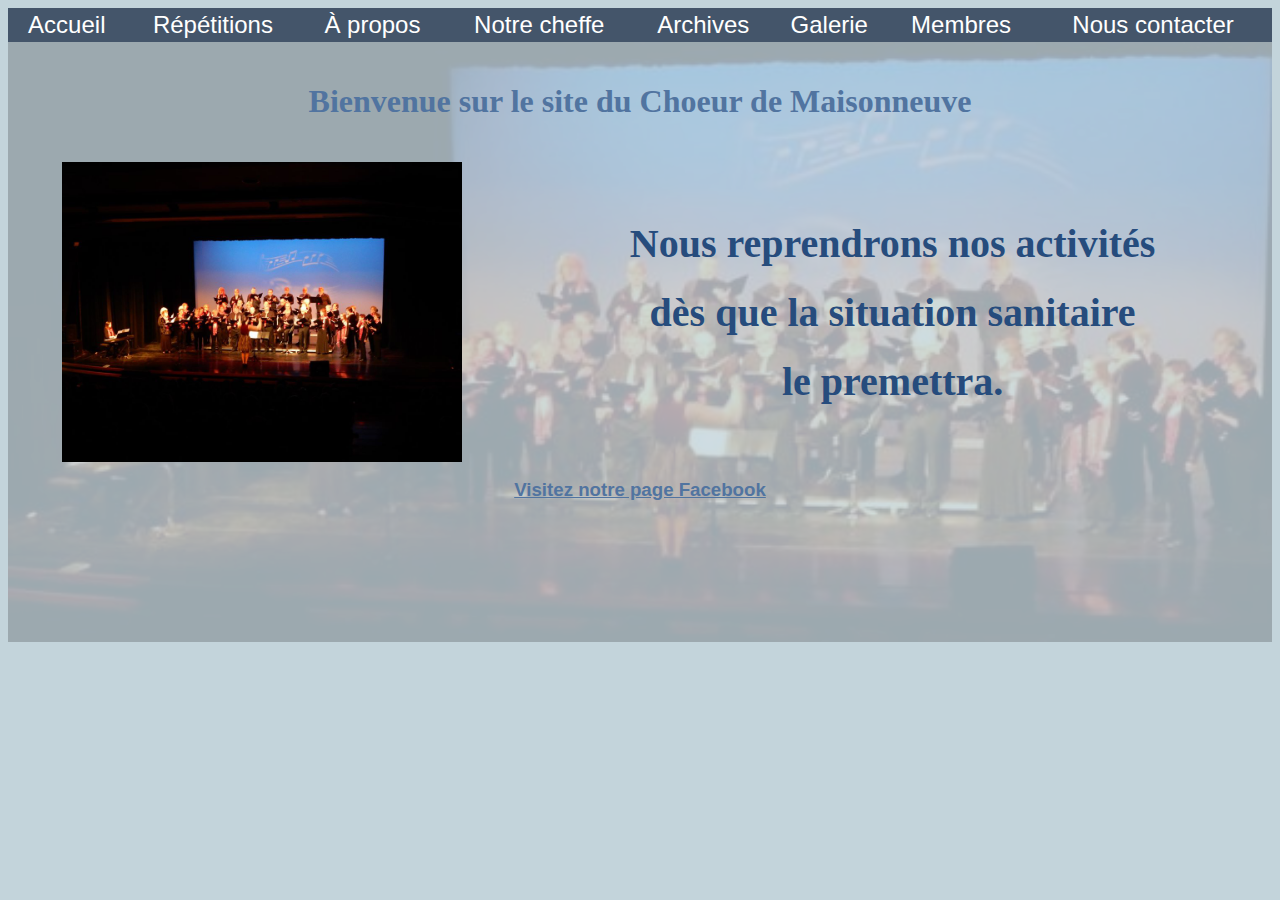
==== index.html @ 8cee1877 "Add files via upload" ====
<!DOCTYPE html>
<head>
<title>Choeur de Maisonneuve</title>
<link rel="stylesheet" type="text/css" media="screen" title="style" href="CSS/style_de_baseslide.css"/>
<!--meta name="viewport" content="width=device-width, initial-scale=1.0"-->
<meta charset="utf-8">
<style>
.mySlides {display:none;}
</style>
</head>
<body>

<SCRIPT type="text/javascript" src="pageslide.js">

</SCRIPT>



 <table class="bandeau" width=100% height= 25 border=0>
		<tr>
		<td> <a class="bandeau" href="index.html"> Accueil</a>   </td>
		<td> <a class="bandeau"  href="pagesslide/repetitions.html"> Répétitions</a>   </td>
		<td> <a class="bandeau"  href="pagesslide/a_propos.html"> À propos</a>   </td>
		
		<td> <a class="bandeau"  href="pagesslide/cheffe.html"> Notre cheffe</a>   </td>	
		<td> <a class="bandeau"  href="pagesslide/concerts.html">Archives</a>  </td>
		<td> <a class="bandeau"  href="pagesslide/galerie.html">Galerie</a>  </td>
		<td> 
			<span class="bandeau" onClick="passWord()">Membres</span>  
		</td>
		<td> <a class="bandeau"  href="pagesslide/contact.html">Nous contacter</a>   </td>
			
		</tr>
</table>

<center><img class="scene" src="images/scene.jpg"  width=100% height=600> </center>
 <div class="page">	


 <br> 
 <span class="titre">Bienvenue sur le site du Choeur de Maisonneuve</span>
 <br> <br> 
  <table  width=100%  border=0>
 
	<tr>
		<td align="center" width=40%>
		
		
		<div class="w3-content w3-section" style="max-width:400px">
			<img class="mySlides" src="images/accueil/scene2.jpg" style="width:100%">
			<img class="mySlides" src="images/accueil/scene.jpg" style="width:100%">
			<img class="mySlides" src="images/accueil/scene1.jpg" style="width:100%">
			<img class="mySlides" src="images/accueil/scene3.jpg" style="width:100%">
			<img class="mySlides" src="images/accueil/scene4.jpg" style="width:100%">
			<img class="mySlides" src="images/accueil/scene5.jpg" style="width:100%">
		</div>

<script>
var myIndex = 0;
carousel();

function carousel() {
  var i;
  var x = document.getElementsByClassName("mySlides");
  for (i = 0; i < x.length; i++) {
    x[i].style.display = "none";  
  }
  myIndex++;
  if (myIndex > x.length) {myIndex = 1}    
  x[myIndex-1].style.display = "block";  
  setTimeout(carousel, 2000); // Change image every 2 seconds
}
</script>
		
		
		
		</td>
		
		<td align="center" width=60%>
		
		
		
	
		<span class="date">Nous reprendrons nos activités</span>
		<br>
		<br>
		<span class="date">dès que la situation sanitaire</span>
		<br>
		<br>
		<span class="date">le premettra.</span>
		<br>
		<!--<a href="https://www.google.com/maps/place/Coll%C3%A8ge+Jean-Eudes/@45.5554957,-73.579071,15z/data=!4m5!3m4!1s0x0:0x624c610c9304415e!8m2!3d45.5554957!4d-73.579071" target="_blank"><span class="lieu">au Collège Jean Eudes<span></a>
 -->
 
		</td>
		
	
			
		</tr>
 </table>

<a class="facebook" href="https://www.facebook.com/choeurmaisonneuve" target="_blank">Visitez notre page Facebook	</a>


</div> 
</body>
---- CSS/style_de_baseslide.css ----
@media (max-width: 640px) {
	* {
		box-sizing: border-box;
	}
	
	/* passer body (et tous les éléments de largeur fixe) en largeur automatique */

	body {
		width: auto;
		margin: 0;
		padding: 0;
	}
	
	/* fixer une largeur maximale de 100% aux éléments potentiellement problématiques */

	img,
	table,
	td,tr,
	
	blockquote,
	code,
	pre,
	textarea,
	input,
	iframe,
	object,
	embed,
	video {
		max-width: 100%;
	}
	
	/* conserver le ratio des images */

	img {
		height: auto;
		filter:alpha(opacity=100);
	}
	
	/* gestion des mots longs */

	textarea,
	table,
	td,
	th,
	code,
	pre,
	samp {
		-webkit-hyphens: auto; /* césure propre */
		-moz-hyphens: auto;
		hyphens: auto;
		word-wrap: break-word; /* passage à la ligne forcé */
	}
	
	code,
	pre,
	samp {
		white-space: pre-wrap; /* passage à la ligne spécifique pour les éléments à châsse fixe */
	}
	
	/* Passer à une seule colonne (à appliquer aux éléments multi-colonnes) */

	.element1,
	.element2 {
		float: none;
		width: auto;
	}
	
	/* masquer les éléments superflus */

	.hide_mobile {
		display: none !important;
	}
	
	/* Un message personnalisé */

	body:before {
		content: "Version mobile du site";
		display: block;
		text-align: center;
		font-style: italic;
		color: #777;
	}
}

.Layer1
 {
   position:absolute;
   background: transparent url(..images/header.gif) repeat-y; /* x pour repeter en abscisse et y pour les ordonnées */
   left:0px;
   top:20px;
   width:746px;
   height:45px;
   z-index:1;
}
BODY {
	color:blue;
	
	
	background-color:#C3D4DB;
	font-size: 26pt;
	/*font-family: "Comic Sans MS", "Comic Sans", cursive; */
	font-family: "Calibri";
  background-position: center;
  background-repeat: repeat;
  background-size: 800px 600px;
  position: relative;
}

.scene{
	position:absolute;
	top:40;
	left:0;
	opacity:0.2;
	filter:alpha(opacity=50);
	z-index=1;
}
.titre  {
	color : #5174A0;
	text-align: center;
	font-size: 24pt;
	font-weight: bold;
	
}
.texte{
	color : #729FD6;
	text-align: center;
	font-size: 40;
}
	
.page{
	
	position:absolute;
	top:40;
	left:0;
	text-align: center;
	
	width : 100%;
	z-index=2;
}
li{
	/*list-style-image : url('../images/puce_notes.jpg');*/
	color : white;
	text-align: center;
	font-size: 16pt;
	font-family: "Lucida Sans Unicode", sans-serif;
}

.date{
	color : #264C7D;
	font-weight: bold;
	text-align: center;
	font-size: 30pt;
}
.heure{
	color : #264C7D;
	text-align: center;
	font-size: 24pt;
}
.lieu{
	/*background: #D0E4FC;*/
	color :#264C7D;
	text-align: center;
	font-size: 24pt;
}

.calendrier{
	background: white;
	align:center;
	width: 75%;
	color :blue;
	text-align: center;
	font-size: 24pt;
	font-weight: bold;
}

table{
	table-layout: auto; 
	width: 100%;
	color : red;
	text-align: center;
	font-size: 14pt;
}
.bandeau{
	-moz-tab-size: 10; /* Firefox */
  -o-tab-size: 10; /* Opera 10.6-12.1 */
  tab-size: 10;
  font-size: 18pt;
	/*background-image:url('../images/image_de_fond3.jpg');*/
	background-size: 85px 85px;
	text-align: center;
	font-family: "arial",  Helvetica, sans-serif;
	color: white;
	text-decoration:none;
	background-color:#44556A;
	cursor: pointer;
	font-weight: normal;
}
a{
	text-decoration:underline;
	font-family: "arial",  Helvetica, sans-serif;
	color : #5174A0;
	font-weight: bold;
}
.facebook{
	color : #5174A0;
	font-family: "arial",  Helvetica, sans-serif;
	text-align: center;
	font-size: 14pt;
}
embed{
	width:800px;
	height:1800px;
}	
.histoire{
	position: center;
	color : #264C7D;
	width:80%;
	font-size: 20pt;
	font-weight: bold;
	text-align: justify;
}
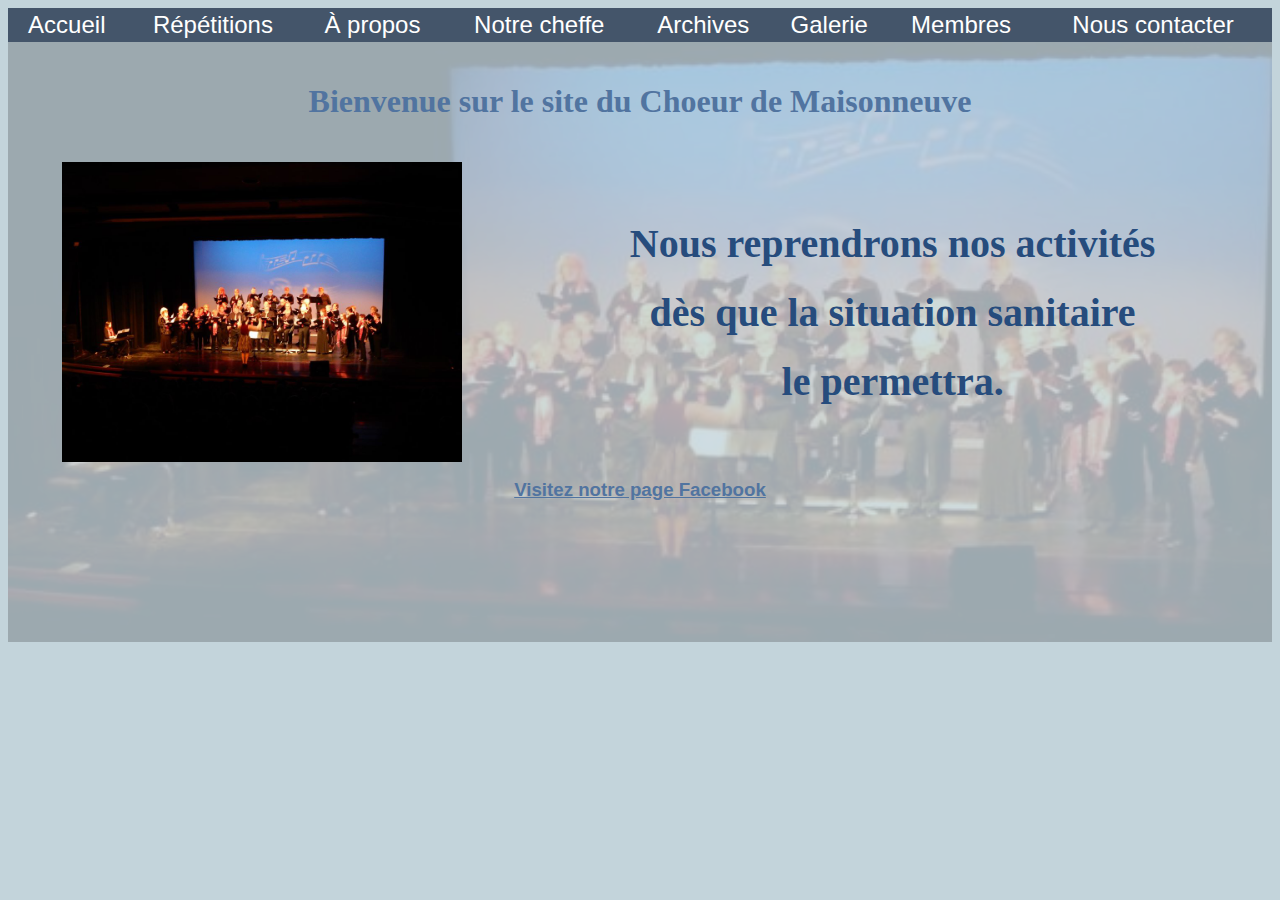
==== commit 24cf8f8a: "Update index.html" ====
--- a/index.html
+++ b/index.html
@@ -87,7 +87,7 @@
 		<span class="date">dès que la situation sanitaire</span>
 		<br>
 		<br>
-		<span class="date">le premettra.</span>
+		<span class="date">le permettra.</span>
 		<br>
 		<!--<a href="https://www.google.com/maps/place/Coll%C3%A8ge+Jean-Eudes/@45.5554957,-73.579071,15z/data=!4m5!3m4!1s0x0:0x624c610c9304415e!8m2!3d45.5554957!4d-73.579071" target="_blank"><span class="lieu">au Collège Jean Eudes<span></a>
  -->
@@ -103,4 +103,4 @@
 
 
 </div> 
-</body>+</body>
